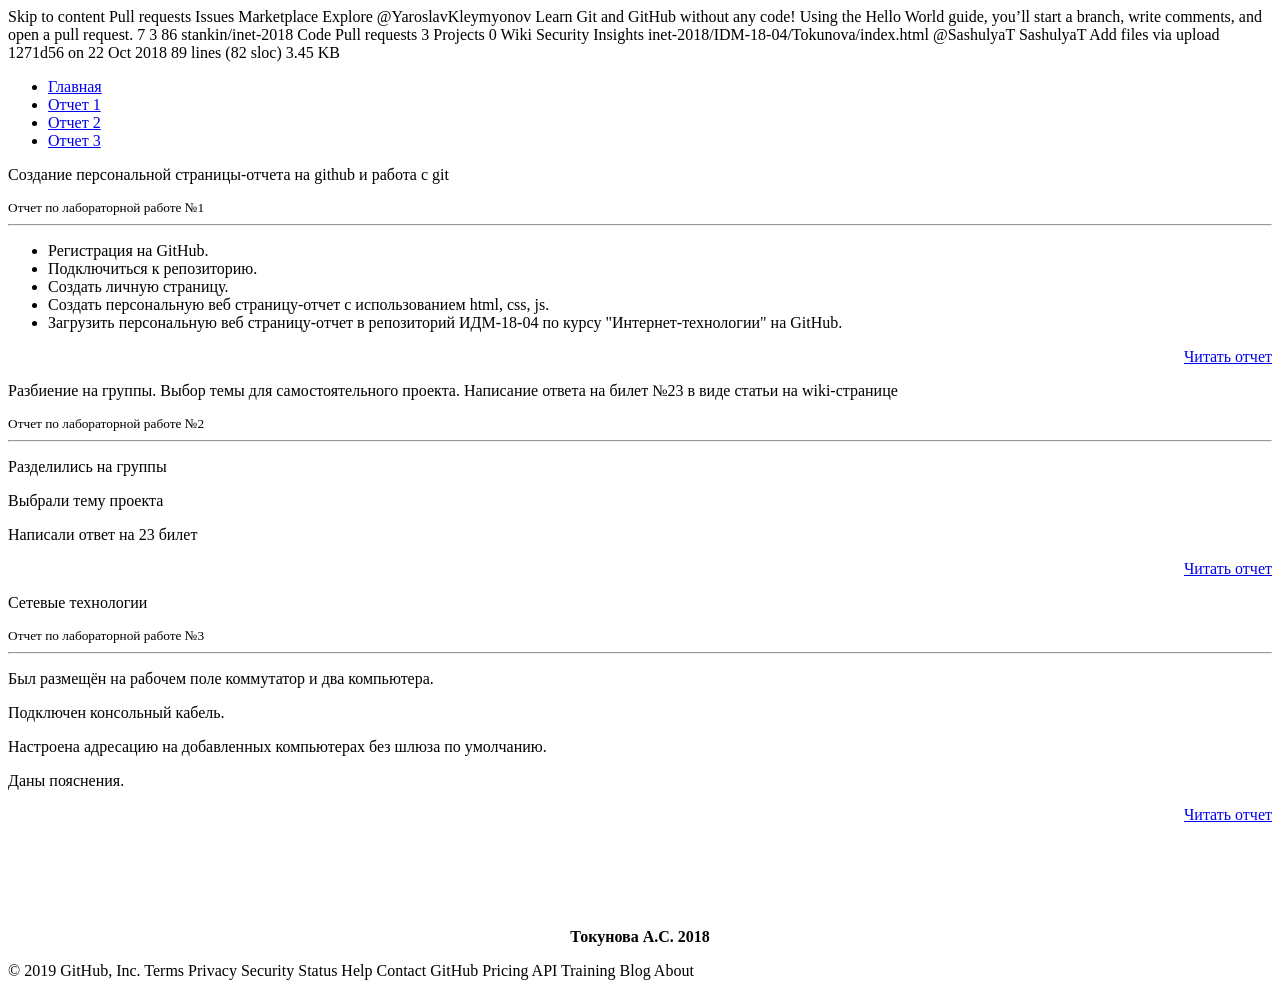
==== index.html @ 0ae9e74e "Create index.html" ====
Skip to content
Pull requests
Issues
Marketplace
Explore
@YaroslavKleymyonov
Learn Git and GitHub without any code!

Using the Hello World guide, you’ll start a branch, write comments, and open a pull request.

7
3

    86

stankin/inet-2018
Code
Pull requests 3
Projects 0
Wiki
Security
Insights
inet-2018/IDM-18-04/Tokunova/index.html
@SashulyaT SashulyaT Add files via upload 1271d56 on 22 Oct 2018
89 lines (82 sloc) 3.45 KB
<!doctype html>
<html>
<head>
<meta charset="UTF-8">
<title>Сайт Александры Токуновой</title>
<link rel="stylesheet" href="css/style.css">
<link href="https://fonts.googleapis.com/css?family=Fira+Sans:300,400,500,700" rel="stylesheet">
<style type="text/css">
</style>
</head>

<body>

<div class="d4">
<nav>
  <ul>
    <li><a href="index.html" class="z">Главная</a></li>
	<li><a href="lab1.html">Отчет 1</a></li>
    <li><a href="lab2.html">Отчет 2</a></li>
    <li><a href="lab3.html">Отчет 3</a></li>
  </ul>
</nav>

<div class="slide--parent">
	<div class="parent--el">
		<div class="is-item has--content">
			<div class="is-item--inner">
				<p class="t3"><span>Создание персональной страницы-отчета на github и работа с git</span></p>
				<small>Отчет по лабораторной работе №1</small>
				<hr>
				<span class="t2">
				<ul>
				<li>Регистрация на GitHub.</li>
				<li>Подключиться к репозиторию.</li>
 				<li>Создать личную страницу.</li>
 				<li>Создать персональную веб страницу-отчет с использованием html, css, js.</li>
 				<li>Загрузить персональную веб страницу-отчет в репозиторий ИДМ-18-04 по курсу "Интернет-технологии" на GitHub.</li>
 				</ul>	
				<p align="right"><a href="lab1.html">Читать отчет</a></p>
				</span>
			</div>
		</div>
	</div>
	<div class="parent--el">
		<div class="is-item has--content">
			<div class="is-item--inner">
				<p class="t3"><span>Разбиение на группы. Выбор темы для самостоятельного проекта. Написание ответа на билет №23 в виде статьи на wiki-странице</span></p>
				<small>Отчет по лабораторной работе №2</small>
				<hr>
				<p></p>
				<p class="t2">Разделились на группы</p>
				<p class="t2">Выбрали тему проекта</p>
				<p class="t2">Написали ответ на 23 билет</p>
				<p align="right" class="t2"><a href="lab2.html">Читать отчет</a></p>
			</div>
		</div>
	</div>
	<div class="parent--el">
		<div class="is-item has--content">
			<div class="is-item--inner">
				<p class="t3">Сетевые технологии</p>
				<small>Отчет по лабораторной работе №3</small>
				<hr>
				<p></p>
				<p class="t2">Был размещён на рабочем поле коммутатор и два компьютера.</p>
				<p class="t2">Подключен консольный кабель.</p>
				<p class="t2">Настроена адресацию на добавленных компьютерах без шлюза по умолчанию.</p>
				<p class="t2">Даны пояснения.</p>
				<p align="right" class="t2"><a href="lab3.html">Читать отчет</a></p>
			</div>
		</div>
	</div>
</div>
<script src="js/jquery.min.js"></script>
<script src="js/flickity.pkgd.min.js"></script>
<script src="js/index.js"></script>
<br><br>

<div class="footer">
<br><a href="https://github.com/SashulyaT/sashulyaT.github.io" class="d1"></a><br>
<a href="https://github.com/SashulyaT/sashulyaT.github.io/wiki" class="c1"></a>
<p align="center"><strong>Токунова А.С. 2018</strong></p>
</div>

</div>
</body>
</html>

    © 2019 GitHub, Inc.
    Terms
    Privacy
    Security
    Status
    Help

    Contact GitHub
    Pricing
    API
    Training
    Blog
    About
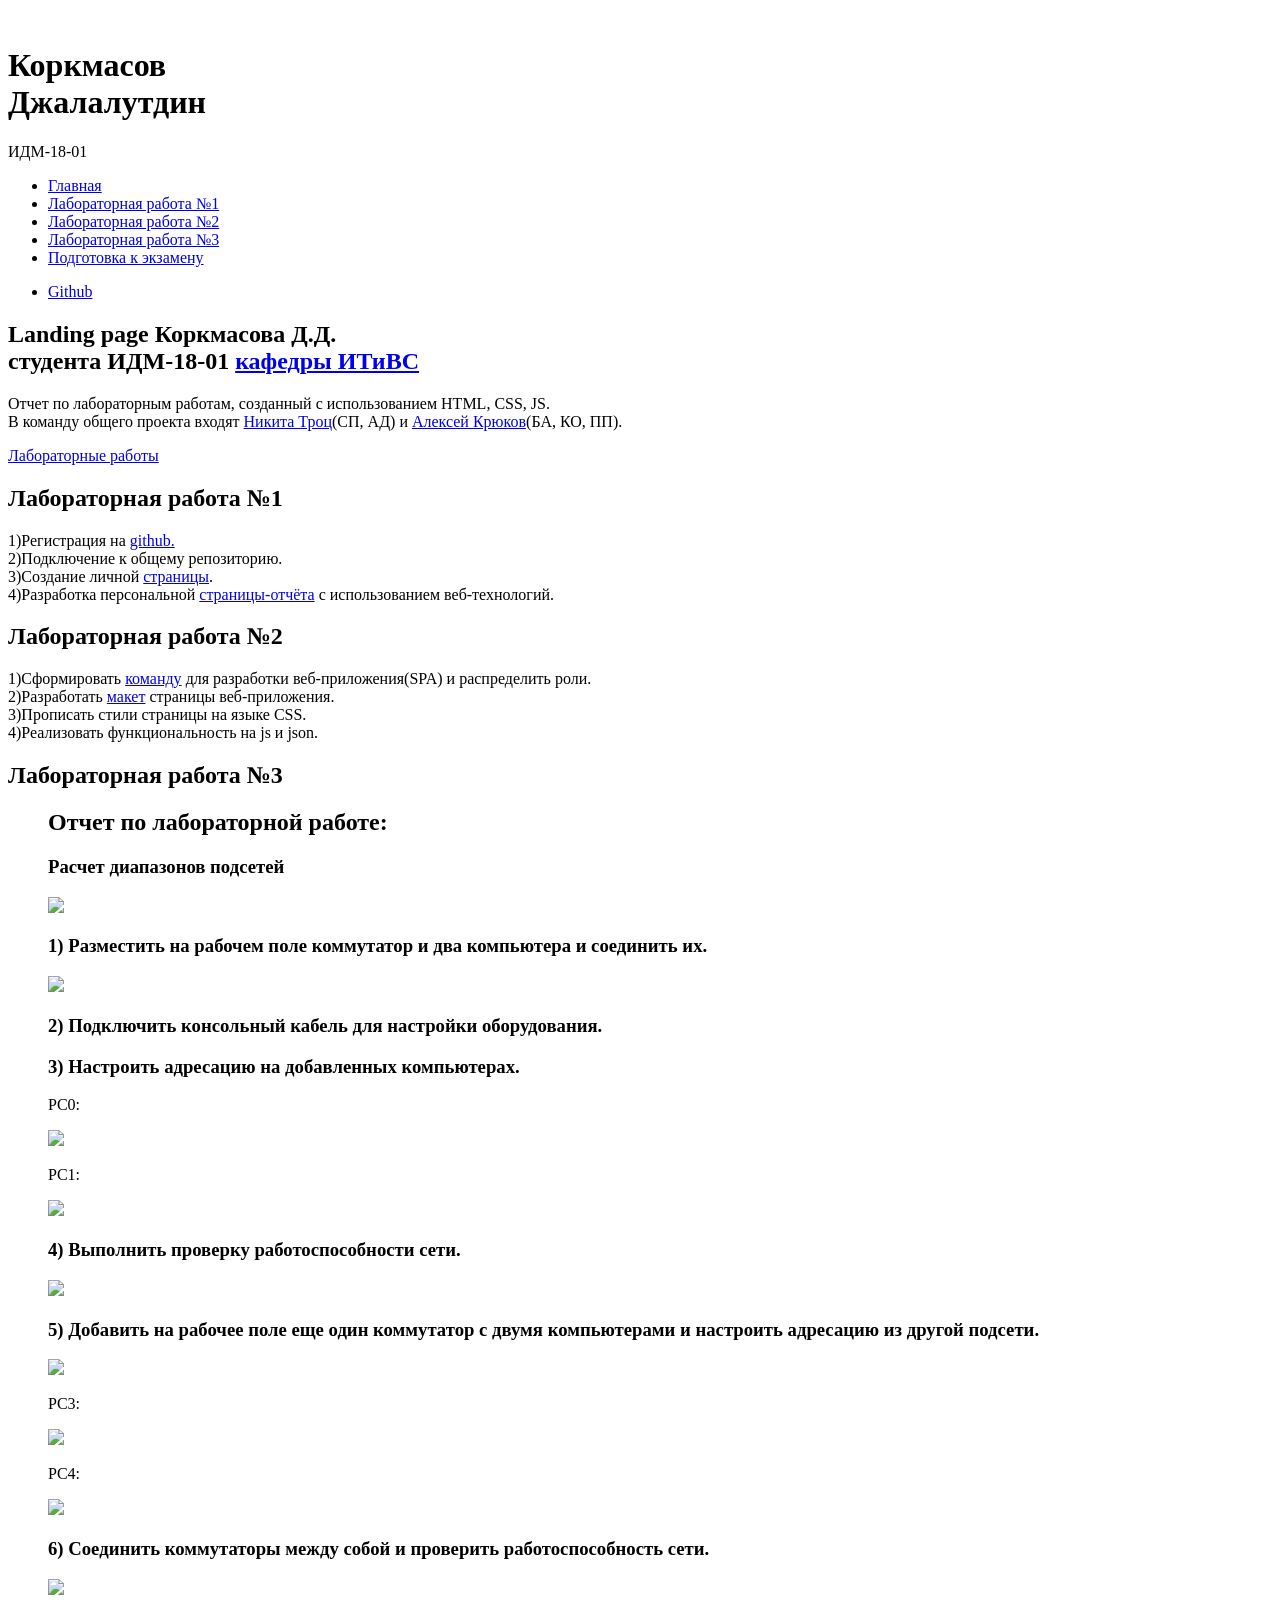
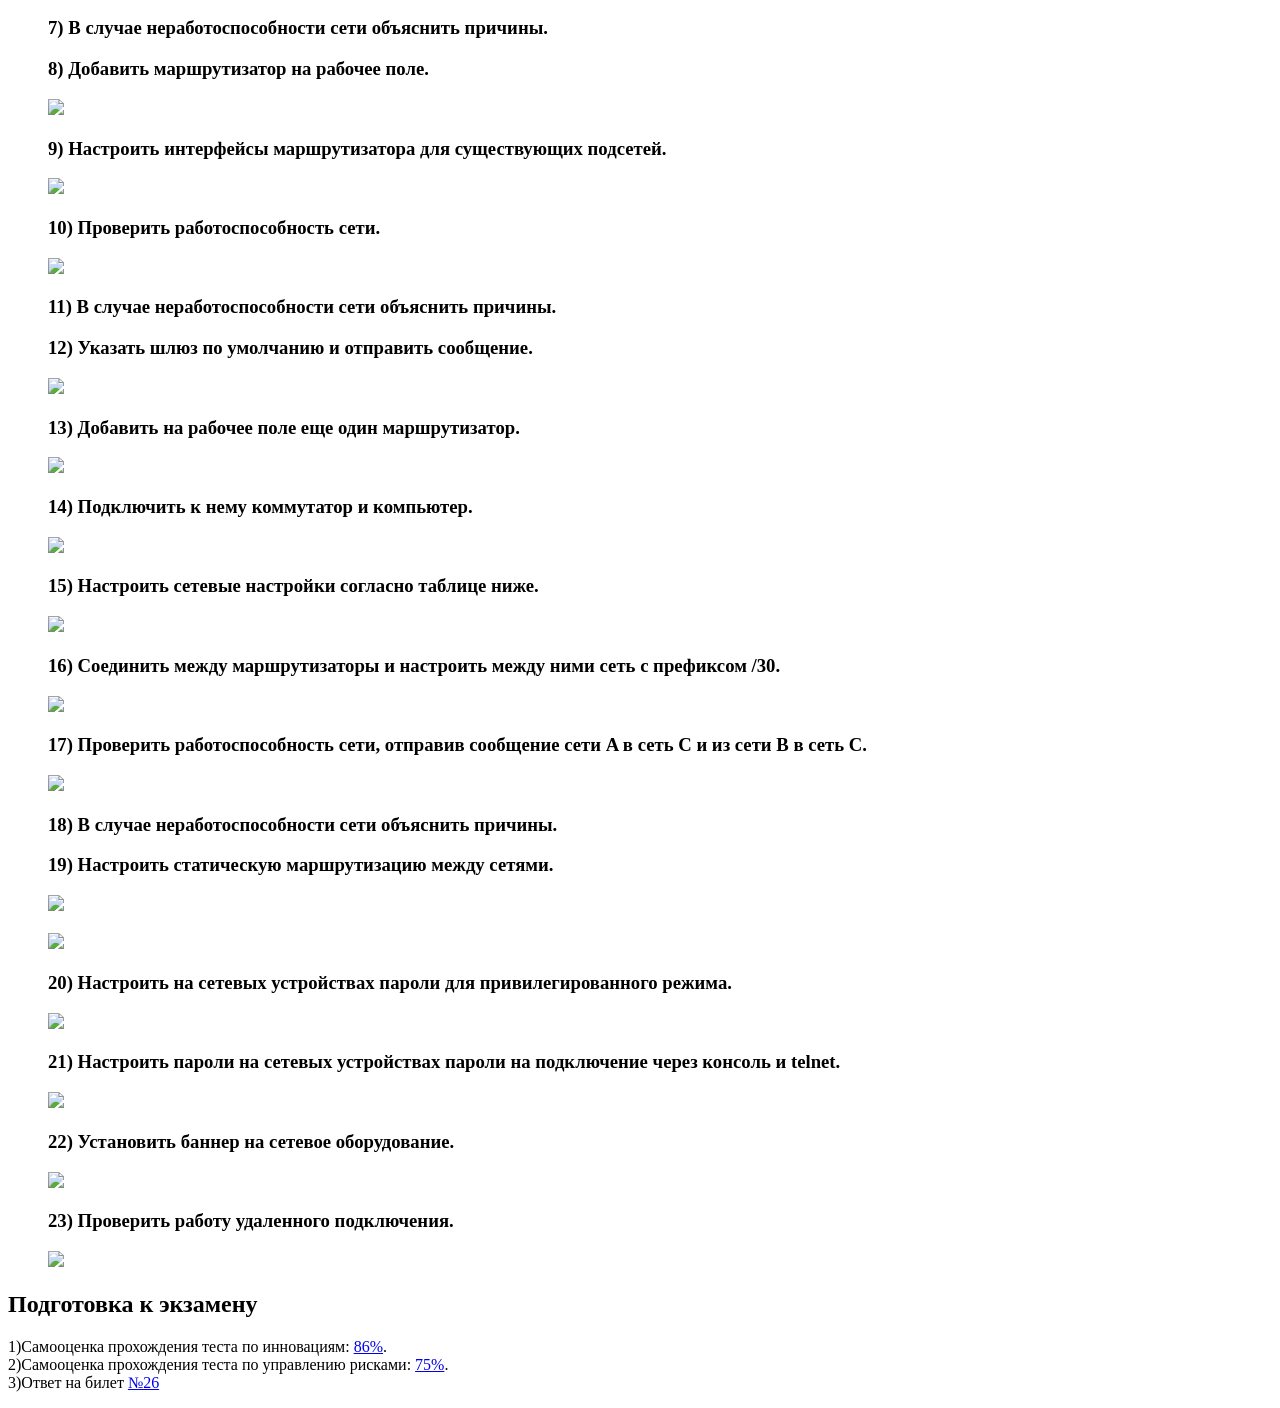
==== commit 339ea35e: "Create index.html" ====
--- a/index.html
+++ b/index.html
@@ -1,128 +1,270 @@
-
-Skip to content
-Pull requests
-Issues
-Marketplace
-Explore
-@YaroslavKleymyonov
-Learn Git and GitHub without any code!
-
-Using the Hello World guide, you’ll start a branch, write comments, and open a pull request.
-
-7
-3
-
-    86
-
-stankin/inet-2018
-Code
-Pull requests 3
-Projects 0
-Wiki
-Security
-Insights
-inet-2018/IDM-18-04/Tokunova/index.html
-@SashulyaT SashulyaT Add files via upload 1271d56 on 22 Oct 2018
-89 lines (82 sloc) 3.45 KB
-<!doctype html>
+<!DOCTYPE HTML>
 <html>
-<head>
-<meta charset="UTF-8">
-<title>Сайт Александры Токуновой</title>
-<link rel="stylesheet" href="css/style.css">
-<link href="https://fonts.googleapis.com/css?family=Fira+Sans:300,400,500,700" rel="stylesheet">
-<style type="text/css">
-</style>
-</head>
-
-<body>
-
-<div class="d4">
-<nav>
-  <ul>
-    <li><a href="index.html" class="z">Главная</a></li>
-	<li><a href="lab1.html">Отчет 1</a></li>
-    <li><a href="lab2.html">Отчет 2</a></li>
-    <li><a href="lab3.html">Отчет 3</a></li>
-  </ul>
-</nav>
-
-<div class="slide--parent">
-	<div class="parent--el">
-		<div class="is-item has--content">
-			<div class="is-item--inner">
-				<p class="t3"><span>Создание персональной страницы-отчета на github и работа с git</span></p>
-				<small>Отчет по лабораторной работе №1</small>
-				<hr>
-				<span class="t2">
-				<ul>
-				<li>Регистрация на GitHub.</li>
-				<li>Подключиться к репозиторию.</li>
- 				<li>Создать личную страницу.</li>
- 				<li>Создать персональную веб страницу-отчет с использованием html, css, js.</li>
- 				<li>Загрузить персональную веб страницу-отчет в репозиторий ИДМ-18-04 по курсу "Интернет-технологии" на GitHub.</li>
- 				</ul>	
-				<p align="right"><a href="lab1.html">Читать отчет</a></p>
-				</span>
+	<head>
+		<title>Коркмасов Джалалутдин</title>
+		<meta charset="utf-8" />
+		<meta name="viewport" content="width=device-width, initial-scale=1, user-scalable=no" />
+		<link rel="stylesheet" href="assets/css/main.css" />
+	</head>
+	<body class="is-preload">
+
+		<!-- Header -->
+			<div id="header">
+				<div class="top">
+
+					<!-- Logo -->
+						<div id="logo">
+							<span class="image avatar48"><img src="images/avatar.jpg" alt="" /></span>
+							<h1 id="title">Коркмасов <br />Джалалутдин</h1>
+							<p>ИДМ-18-01</p>
+						</div>
+
+					<!-- Nav -->
+						<nav id="nav">
+							<ul>
+								<li><a href="#top" id="top-link"><span class="icon fa-home">Главная</span></a></li>
+								<li><a href="#laba1" id="laba1-link"><span class="icon fa-th">Лабораторная работа №1</span></a></li>
+								<li><a href="#laba2" id="laba2-link"><span class="icon fa-th">Лабораторная работа №2</span></a></li>
+								<li><a href="#laba3" id="laba3-link"><span class="icon fa-th">Лабораторная работа №3</span></a></li>
+								<li><a href="#ekzamen" id="ekzamen-link"><span class="icon fa-th">Подготовка к экзамену</span></a></li>
+								<!--  <li><a href="#about" id="about-link"><span class="icon fa-user">About Me</span></a></li>  -->
+								<!--  <li><a href="#contact" id="contact-link"><span class="icon fa-envelope">Contact</span></a></li>  -->
+							</ul>
+						</nav>
+
+				</div>
+
+				<div class="bottom">
+
+					<!-- Social Icons -->
+						<ul class="icons">
+							<li><a href="https://github.com/JimmyEagleEye" class="icon fa-github"><span class="label">Github</span></a></li>
+							<!--  <li><a href="#" class="icon fa-dribbble"><span class="label">Dribbble</span></a></li>  -->
+						</ul>
+
+				</div>
+
 			</div>
-		</div>
-	</div>
-	<div class="parent--el">
-		<div class="is-item has--content">
-			<div class="is-item--inner">
-				<p class="t3"><span>Разбиение на группы. Выбор темы для самостоятельного проекта. Написание ответа на билет №23 в виде статьи на wiki-странице</span></p>
-				<small>Отчет по лабораторной работе №2</small>
-				<hr>
-				<p></p>
-				<p class="t2">Разделились на группы</p>
-				<p class="t2">Выбрали тему проекта</p>
-				<p class="t2">Написали ответ на 23 билет</p>
-				<p align="right" class="t2"><a href="lab2.html">Читать отчет</a></p>
+
+		<!-- Main -->
+			<div id="main">
+
+				<!-- Intro -->
+					<section id="top" class="one dark cover">
+						<div class="container">
+
+							<header>
+								<h2 class="alt">Landing page <strong>Коркмасова Д.Д.</strong> <br /> студента ИДМ-18-01 <a href="http://www.itvs-stankin.ru/">кафедры ИТиВС</a> <br /></h2>
+								<p>Отчет по лабораторным работам, созданный с использованием HTML, CSS, JS.<br /> В команду общего проекта входят <a href="https://github.com/mrskylines"> Никита Троц</a>(СП, АД) и <a href="https://github.com/AlexeyKrukov">Алексей Крюков</a>(БА, КО, ПП).<br /></p>
+							</header>
+
+							<footer>
+								<a href="#laba1" class="button scrolly">Лабораторные работы</a>
+							</footer>
+
+						</div>
+					</section>
+
+				<!-- Лаба1 -->
+					<section id="laba1" class="two">
+						<div class="container">
+
+							<header>
+								<h2>Лабораторная работа №1</h2>
+							</header>
+
+							<p>1)Регистрация на <a href="https://github.com"> github.</a><br />
+							   2)Подключение к общему репозиторию.<br />
+							   3)Создание личной <a href="https://github.com/JimmyEagleEye/">страницы</a>.<br />
+							   4)Разработка персональной <a href="https://jimmyeagleeye.github.io/stankin.io.korkmasov/">страницы-отчёта</a> с использованием веб-технологий.</p>
+
+					<!--		<div class="row">
+								<div class="col-4 col-12-mobile">
+									<article class="item">
+										<a href="#" class="image fit"><img src="images/pic02.jpg" alt="" /></a>
+										<header>
+											<h3>Ipsum Feugiat</h3>
+										</header>
+									</article>
+									<article class="item">
+										<a href="#" class="image fit"><img src="images/pic03.jpg" alt="" /></a>
+										<header>
+											<h3>Rhoncus Semper</h3>
+										</header>
+									</article>
+								</div>
+								<div class="col-4 col-12-mobile">
+									<article class="item">
+										<a href="#" class="image fit"><img src="images/pic04.jpg" alt="" /></a>
+										<header>
+											<h3>Magna Nullam</h3>
+										</header>
+									</article>
+									<article class="item">
+										<a href="#" class="image fit"><img src="images/pic05.jpg" alt="" /></a>
+										<header>
+											<h3>Natoque Vitae</h3>
+										</header>
+									</article>
+								</div>
+								<div class="col-4 col-12-mobile">
+									<article class="item">
+										<a href="#" class="image fit"><img src="images/pic06.jpg" alt="" /></a>
+										<header>
+											<h3>Dolor Penatibus</h3>
+										</header>
+									</article>
+									<article class="item">
+										<a href="#" class="image fit"><img src="images/pic07.jpg" alt="" /></a>
+										<header>
+											<h3>Orci Convallis</h3>
+										</header>
+									</article>
+								</div>
+							</div>
+						-->
+						</div>
+					</section>
+
+				<!-- Лаба2 -->
+					<section id="laba2" class="three">
+						<div class="container">
+
+							<header>
+								<h2>Лабораторная работа №2</h2>
+							</header>
+
+							<!--  <a href="#" class="image featured"><img src="images/pic08.jpg" alt="" /></a>  -->
+
+							<p>1)Сформировать <a href="https://github.com/JimmyEagleEye/stankin.io.korkmasov/blob/master/README.md">команду</a> для разработки веб-приложения(SPA) и распределить роли.<br />
+							   2)Разработать <a href="http://hrtools.somee.com/">макет</a> страницы веб-приложения.<br />
+							   3)Прописать стили страницы на языке CSS.<br />
+							   4)Реализовать функциональность на js и json.</p>
+
+						</div>
+					</section>
+
+				<!-- Лаба3 -->
+					<section id="laba3" class="four">
+						<div class="container">
+
+							<header>
+								<h2>Лабораторная работа №3</h2>
+							</header>
+
+
+
+							<ol>
+            <h2>Отчет по лабораторной работе:</h2>
+            <h3>Расчет диапазонов подсетей</h3>
+            <p class="screen"><img src="images/im1.png">
+
+                    </p><h3>1) Разместить на рабочем поле коммутатор и два компьютера и соединить их.</h3>
+                    <img src="images/1.png">
+                    <h3>2) Подключить консольный кабель для настройки оборудования.</h3>
+                    <h3>3) Настроить адресацию на добавленных компьютерах.</h3>
+                    <p>PC0:</p>
+                    <img src="images/2.png">
+                    <p>PC1:</p>
+                    <img src="images/3.png">
+                    <h3>4) Выполнить проверку работоспособности сети.</h3>
+                    <img src="images/4.png">
+                    <h3>5) Добавить на рабочее поле еще один коммутатор с двумя компьютерами и настроить адресацию из другой подсети.</h3>
+                    <img src="images/5.png">
+                    <p>PC3:</p>
+                    <img src="images/6.png">
+                    <p>PC4:</p>
+                    <img src="images/7.png">
+                    <h3>6) Соединить коммутаторы между собой и проверить работоспособность сети.</h3>
+                    <img src="images/10.png">
+                    <h3>7) В случае неработоспособности сети объяснить причины.</h3>
+                    <h3>8) Добавить маршрутизатор на рабочее поле.</h3>
+                    <img src="images/11.png">
+                    <h3>9) Настроить интерфейсы маршрутизатора для существующих подсетей.</h3>
+                    <img src="images/12.png">
+                    <h3>10) Проверить работоспособность сети.</h3>
+                    <img src="images/13.png">
+                    <h3>11) В случае неработоспособности сети объяснить причины.</h3>
+                    <h3>12) Указать шлюз по умолчанию и отправить сообщение.</h3>
+                    <img src="images/13.png">
+                    <h3>13) Добавить на рабочее поле еще один маршрутизатор.</h3>
+                    <img src="images/14.png">
+                    <h3>14) Подключить к нему коммутатор и компьютер.</h3>
+                    <img src="images/15.png">
+                    <h3>15) Настроить сетевые настройки согласно таблице ниже.</h3>
+                    <img src="images/16.png">
+                    <h3>16) Соединить между маршрутизаторы и настроить между ними сеть с префиксом /30.</h3>
+                    <img src="images/16.1.png">
+                    <h3>17) Проверить работоспособность сети, отправив сообщение сети A в сеть С и из сети В в сеть С.</h3>
+                    <img src="images/17.png">
+                    <h3>18) В случае неработоспособности сети объяснить причины.</h3>
+                    <h3>19) Настроить статическую маршрутизацию между сетями.</h3>
+                    <img src="images/18.png">
+                    <br> <br>
+                    <img src="images/19.png">
+                    <h3>20) Настроить на сетевых устройствах пароли для привилегированного режима.</h3>
+                     <img src="images/20.png">
+                    <h3>21) Настроить пароли на сетевых устройствах пароли на подключение через консоль и telnet.</h3>
+                    <img src="images/21.png">
+                    <h3>22) Установить баннер на сетевое оборудование.</h3>
+                    <img src="images/22.png">
+                    <h3>23) Проверить работу удаленного подключения.</h3>
+                    <img src="images/23.png">
+            </ol>
+
+							<!--  <p>Про тре</p>  -->
+
+							<!--  <form method="post" action="#">
+								<div class="row">
+									<div class="col-6 col-12-mobile"><input type="text" name="name" placeholder="Name" /></div>
+									<div class="col-6 col-12-mobile"><input type="text" name="email" placeholder="Email" /></div>
+									<div class="col-12">
+										<textarea name="message" placeholder="Message"></textarea>
+									</div>
+									<div class="col-12">
+										<input type="submit" value="Send Message" />
+									</div>
+								</div>
+							</form>  -->
+
+						</div>
+					</section>
+
+				<!-- Подготовка к экзамену -->
+					<section id="ekzamen" class="five">
+						<div class="container">
+
+							<header>
+								<h2>Подготовка к экзамену</h2>
+							</header>
+
+							<!--  <a href="#" class="image featured"><img src="images/pic08.jpg" alt="" /></a>  -->
+
+							<p>1)Самооценка прохождения теста по инновациям: <a href="https://docs.google.com/spreadsheets/d/1iZ7gLvnKfSx3TUTjl_-gCtDQ66B1JlkO4WZaMj6R0sw/edit#gid=1373642912&range=AB16">86%</a>.<br />
+							   2)Самооценка прохождения теста по управлению рисками: <a href="https://docs.google.com/spreadsheets/d/1iZ7gLvnKfSx3TUTjl_-gCtDQ66B1JlkO4WZaMj6R0sw/edit#gid=1682100065&range=AD16">75%</a>.<br />
+							   3)Ответ на билет <a href="https://github.com/stankin/inet-2018/wiki/%D0%91%D0%B8%D0%BB%D0%B5%D1%82-26">№26</a></p>
+
+						</div>
+					</section>
+
 			</div>
-		</div>
-	</div>
-	<div class="parent--el">
-		<div class="is-item has--content">
-			<div class="is-item--inner">
-				<p class="t3">Сетевые технологии</p>
-				<small>Отчет по лабораторной работе №3</small>
-				<hr>
-				<p></p>
-				<p class="t2">Был размещён на рабочем поле коммутатор и два компьютера.</p>
-				<p class="t2">Подключен консольный кабель.</p>
-				<p class="t2">Настроена адресацию на добавленных компьютерах без шлюза по умолчанию.</p>
-				<p class="t2">Даны пояснения.</p>
-				<p align="right" class="t2"><a href="lab3.html">Читать отчет</a></p>
-			</div>
-		</div>
-	</div>
-</div>
-<script src="js/jquery.min.js"></script>
-<script src="js/flickity.pkgd.min.js"></script>
-<script src="js/index.js"></script>
-<br><br>
-
-<div class="footer">
-<br><a href="https://github.com/SashulyaT/sashulyaT.github.io" class="d1"></a><br>
-<a href="https://github.com/SashulyaT/sashulyaT.github.io/wiki" class="c1"></a>
-<p align="center"><strong>Токунова А.С. 2018</strong></p>
-</div>
-
-</div>
-</body>
+
+		<!-- Footer -->
+		<!--	<div id="footer">
+				
+					<ul class="copyright">
+						  <li>&copy; Untitled. All rights reserved.</li><li>Design: </li> 
+					</ul>
+			</div>  -->
+
+		<!-- Scripts -->
+			<script src="assets/js/jquery.min.js"></script>
+			<script src="assets/js/jquery.scrolly.min.js"></script>
+			<script src="assets/js/jquery.scrollex.min.js"></script>
+			<script src="assets/js/browser.min.js"></script>
+			<script src="assets/js/breakpoints.min.js"></script>
+			<script src="assets/js/util.js"></script>
+			<script src="assets/js/main.js"></script>
+
+	</body>
 </html>
-
-    © 2019 GitHub, Inc.
-    Terms
-    Privacy
-    Security
-    Status
-    Help
-
-    Contact GitHub
-    Pricing
-    API
-    Training
-    Blog
-    About
-
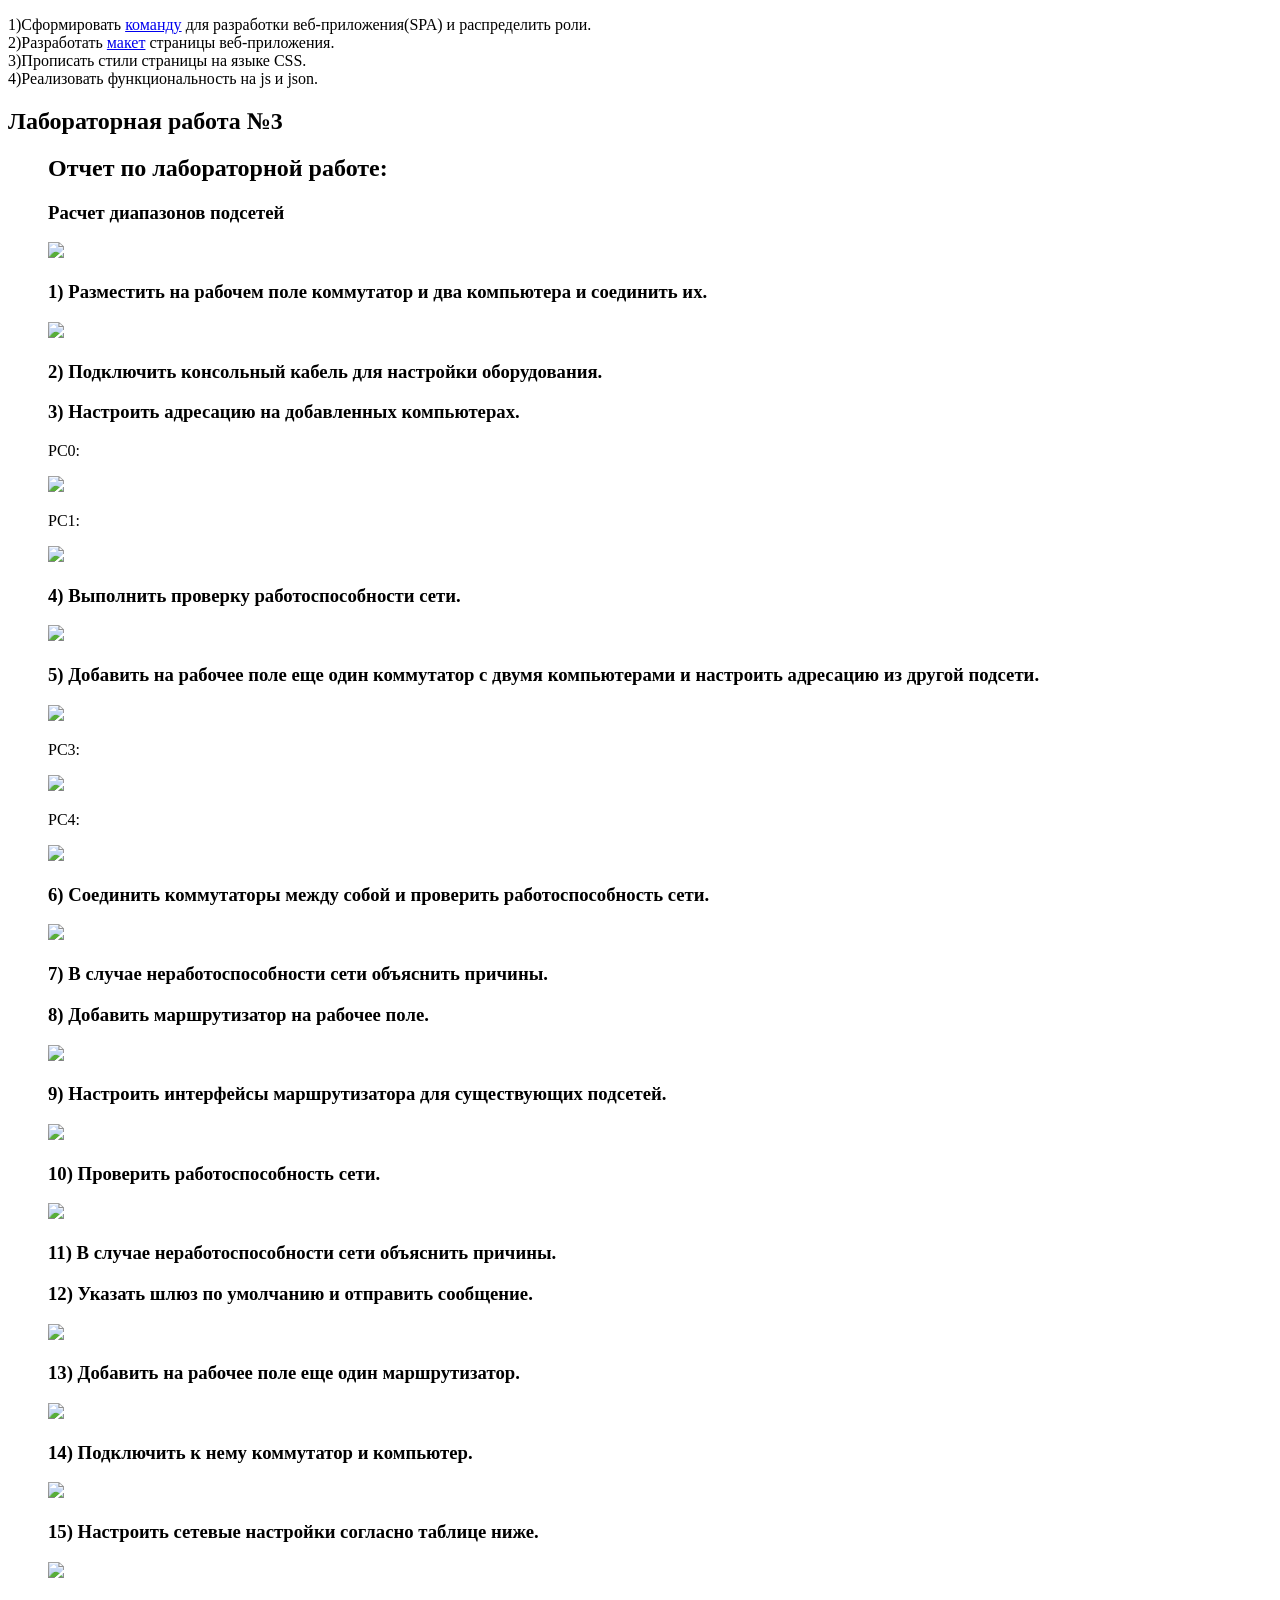
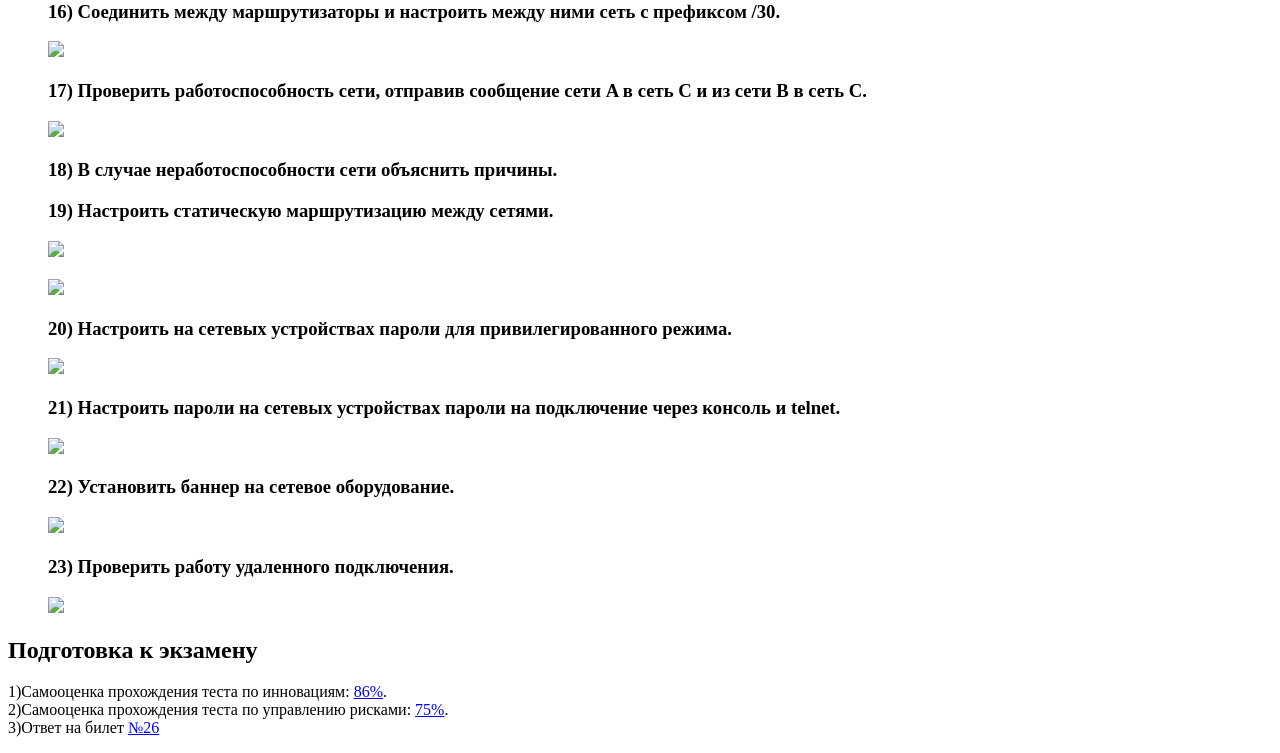
==== commit 75e0228d: "Update index.html" ====
--- a/index.html
+++ b/index.html
@@ -8,134 +8,7 @@
 	</head>
 	<body class="is-preload">
 
-		<!-- Header -->
-			<div id="header">
-				<div class="top">
-
-					<!-- Logo -->
-						<div id="logo">
-							<span class="image avatar48"><img src="images/avatar.jpg" alt="" /></span>
-							<h1 id="title">Коркмасов <br />Джалалутдин</h1>
-							<p>ИДМ-18-01</p>
-						</div>
-
-					<!-- Nav -->
-						<nav id="nav">
-							<ul>
-								<li><a href="#top" id="top-link"><span class="icon fa-home">Главная</span></a></li>
-								<li><a href="#laba1" id="laba1-link"><span class="icon fa-th">Лабораторная работа №1</span></a></li>
-								<li><a href="#laba2" id="laba2-link"><span class="icon fa-th">Лабораторная работа №2</span></a></li>
-								<li><a href="#laba3" id="laba3-link"><span class="icon fa-th">Лабораторная работа №3</span></a></li>
-								<li><a href="#ekzamen" id="ekzamen-link"><span class="icon fa-th">Подготовка к экзамену</span></a></li>
-								<!--  <li><a href="#about" id="about-link"><span class="icon fa-user">About Me</span></a></li>  -->
-								<!--  <li><a href="#contact" id="contact-link"><span class="icon fa-envelope">Contact</span></a></li>  -->
-							</ul>
-						</nav>
-
-				</div>
-
-				<div class="bottom">
-
-					<!-- Social Icons -->
-						<ul class="icons">
-							<li><a href="https://github.com/JimmyEagleEye" class="icon fa-github"><span class="label">Github</span></a></li>
-							<!--  <li><a href="#" class="icon fa-dribbble"><span class="label">Dribbble</span></a></li>  -->
-						</ul>
-
-				</div>
-
-			</div>
-
-		<!-- Main -->
-			<div id="main">
-
-				<!-- Intro -->
-					<section id="top" class="one dark cover">
-						<div class="container">
-
-							<header>
-								<h2 class="alt">Landing page <strong>Коркмасова Д.Д.</strong> <br /> студента ИДМ-18-01 <a href="http://www.itvs-stankin.ru/">кафедры ИТиВС</a> <br /></h2>
-								<p>Отчет по лабораторным работам, созданный с использованием HTML, CSS, JS.<br /> В команду общего проекта входят <a href="https://github.com/mrskylines"> Никита Троц</a>(СП, АД) и <a href="https://github.com/AlexeyKrukov">Алексей Крюков</a>(БА, КО, ПП).<br /></p>
-							</header>
-
-							<footer>
-								<a href="#laba1" class="button scrolly">Лабораторные работы</a>
-							</footer>
-
-						</div>
-					</section>
-
-				<!-- Лаба1 -->
-					<section id="laba1" class="two">
-						<div class="container">
-
-							<header>
-								<h2>Лабораторная работа №1</h2>
-							</header>
-
-							<p>1)Регистрация на <a href="https://github.com"> github.</a><br />
-							   2)Подключение к общему репозиторию.<br />
-							   3)Создание личной <a href="https://github.com/JimmyEagleEye/">страницы</a>.<br />
-							   4)Разработка персональной <a href="https://jimmyeagleeye.github.io/stankin.io.korkmasov/">страницы-отчёта</a> с использованием веб-технологий.</p>
-
-					<!--		<div class="row">
-								<div class="col-4 col-12-mobile">
-									<article class="item">
-										<a href="#" class="image fit"><img src="images/pic02.jpg" alt="" /></a>
-										<header>
-											<h3>Ipsum Feugiat</h3>
-										</header>
-									</article>
-									<article class="item">
-										<a href="#" class="image fit"><img src="images/pic03.jpg" alt="" /></a>
-										<header>
-											<h3>Rhoncus Semper</h3>
-										</header>
-									</article>
-								</div>
-								<div class="col-4 col-12-mobile">
-									<article class="item">
-										<a href="#" class="image fit"><img src="images/pic04.jpg" alt="" /></a>
-										<header>
-											<h3>Magna Nullam</h3>
-										</header>
-									</article>
-									<article class="item">
-										<a href="#" class="image fit"><img src="images/pic05.jpg" alt="" /></a>
-										<header>
-											<h3>Natoque Vitae</h3>
-										</header>
-									</article>
-								</div>
-								<div class="col-4 col-12-mobile">
-									<article class="item">
-										<a href="#" class="image fit"><img src="images/pic06.jpg" alt="" /></a>
-										<header>
-											<h3>Dolor Penatibus</h3>
-										</header>
-									</article>
-									<article class="item">
-										<a href="#" class="image fit"><img src="images/pic07.jpg" alt="" /></a>
-										<header>
-											<h3>Orci Convallis</h3>
-										</header>
-									</article>
-								</div>
-							</div>
-						-->
-						</div>
-					</section>
-
-				<!-- Лаба2 -->
-					<section id="laba2" class="three">
-						<div class="container">
-
-							<header>
-								<h2>Лабораторная работа №2</h2>
-							</header>
-
-							<!--  <a href="#" class="image featured"><img src="images/pic08.jpg" alt="" /></a>  -->
-
+		
 							<p>1)Сформировать <a href="https://github.com/JimmyEagleEye/stankin.io.korkmasov/blob/master/README.md">команду</a> для разработки веб-приложения(SPA) и распределить роли.<br />
 							   2)Разработать <a href="http://hrtools.somee.com/">макет</a> страницы веб-приложения.<br />
 							   3)Прописать стили страницы на языке CSS.<br />
@@ -257,14 +130,6 @@
 					</ul>
 			</div>  -->
 
-		<!-- Scripts -->
-			<script src="assets/js/jquery.min.js"></script>
-			<script src="assets/js/jquery.scrolly.min.js"></script>
-			<script src="assets/js/jquery.scrollex.min.js"></script>
-			<script src="assets/js/browser.min.js"></script>
-			<script src="assets/js/breakpoints.min.js"></script>
-			<script src="assets/js/util.js"></script>
-			<script src="assets/js/main.js"></script>
-
+		
 	</body>
 </html>
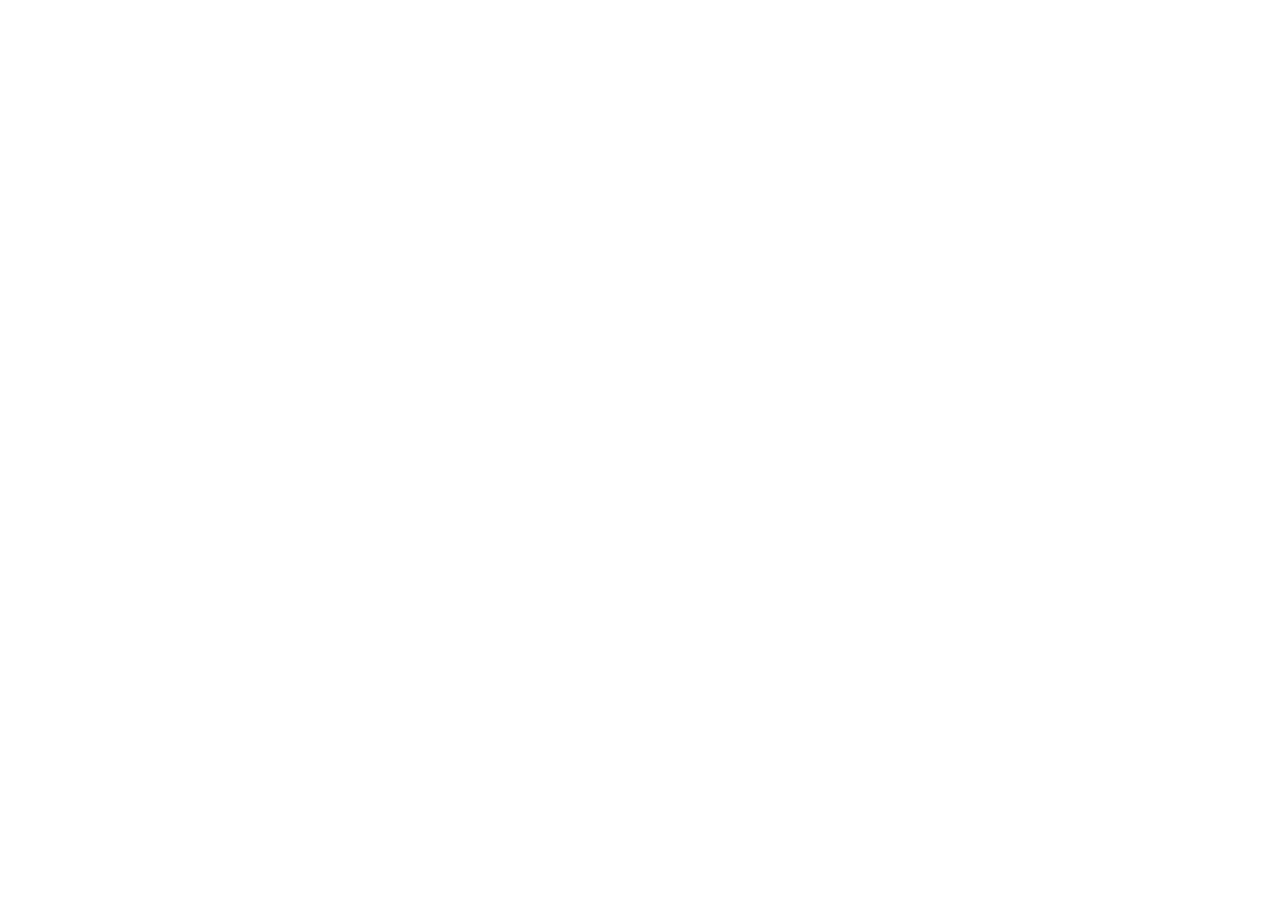
==== commit f63cc6e1: "Update index.html" ====
--- a/index.html
+++ b/index.html
@@ -9,127 +9,7 @@
 	<body class="is-preload">
 
 		
-							<p>1)Сформировать <a href="https://github.com/JimmyEagleEye/stankin.io.korkmasov/blob/master/README.md">команду</a> для разработки веб-приложения(SPA) и распределить роли.<br />
-							   2)Разработать <a href="http://hrtools.somee.com/">макет</a> страницы веб-приложения.<br />
-							   3)Прописать стили страницы на языке CSS.<br />
-							   4)Реализовать функциональность на js и json.</p>
-
-						</div>
-					</section>
-
-				<!-- Лаба3 -->
-					<section id="laba3" class="four">
-						<div class="container">
-
-							<header>
-								<h2>Лабораторная работа №3</h2>
-							</header>
-
-
-
-							<ol>
-            <h2>Отчет по лабораторной работе:</h2>
-            <h3>Расчет диапазонов подсетей</h3>
-            <p class="screen"><img src="images/im1.png">
-
-                    </p><h3>1) Разместить на рабочем поле коммутатор и два компьютера и соединить их.</h3>
-                    <img src="images/1.png">
-                    <h3>2) Подключить консольный кабель для настройки оборудования.</h3>
-                    <h3>3) Настроить адресацию на добавленных компьютерах.</h3>
-                    <p>PC0:</p>
-                    <img src="images/2.png">
-                    <p>PC1:</p>
-                    <img src="images/3.png">
-                    <h3>4) Выполнить проверку работоспособности сети.</h3>
-                    <img src="images/4.png">
-                    <h3>5) Добавить на рабочее поле еще один коммутатор с двумя компьютерами и настроить адресацию из другой подсети.</h3>
-                    <img src="images/5.png">
-                    <p>PC3:</p>
-                    <img src="images/6.png">
-                    <p>PC4:</p>
-                    <img src="images/7.png">
-                    <h3>6) Соединить коммутаторы между собой и проверить работоспособность сети.</h3>
-                    <img src="images/10.png">
-                    <h3>7) В случае неработоспособности сети объяснить причины.</h3>
-                    <h3>8) Добавить маршрутизатор на рабочее поле.</h3>
-                    <img src="images/11.png">
-                    <h3>9) Настроить интерфейсы маршрутизатора для существующих подсетей.</h3>
-                    <img src="images/12.png">
-                    <h3>10) Проверить работоспособность сети.</h3>
-                    <img src="images/13.png">
-                    <h3>11) В случае неработоспособности сети объяснить причины.</h3>
-                    <h3>12) Указать шлюз по умолчанию и отправить сообщение.</h3>
-                    <img src="images/13.png">
-                    <h3>13) Добавить на рабочее поле еще один маршрутизатор.</h3>
-                    <img src="images/14.png">
-                    <h3>14) Подключить к нему коммутатор и компьютер.</h3>
-                    <img src="images/15.png">
-                    <h3>15) Настроить сетевые настройки согласно таблице ниже.</h3>
-                    <img src="images/16.png">
-                    <h3>16) Соединить между маршрутизаторы и настроить между ними сеть с префиксом /30.</h3>
-                    <img src="images/16.1.png">
-                    <h3>17) Проверить работоспособность сети, отправив сообщение сети A в сеть С и из сети В в сеть С.</h3>
-                    <img src="images/17.png">
-                    <h3>18) В случае неработоспособности сети объяснить причины.</h3>
-                    <h3>19) Настроить статическую маршрутизацию между сетями.</h3>
-                    <img src="images/18.png">
-                    <br> <br>
-                    <img src="images/19.png">
-                    <h3>20) Настроить на сетевых устройствах пароли для привилегированного режима.</h3>
-                     <img src="images/20.png">
-                    <h3>21) Настроить пароли на сетевых устройствах пароли на подключение через консоль и telnet.</h3>
-                    <img src="images/21.png">
-                    <h3>22) Установить баннер на сетевое оборудование.</h3>
-                    <img src="images/22.png">
-                    <h3>23) Проверить работу удаленного подключения.</h3>
-                    <img src="images/23.png">
-            </ol>
-
-							<!--  <p>Про тре</p>  -->
-
-							<!--  <form method="post" action="#">
-								<div class="row">
-									<div class="col-6 col-12-mobile"><input type="text" name="name" placeholder="Name" /></div>
-									<div class="col-6 col-12-mobile"><input type="text" name="email" placeholder="Email" /></div>
-									<div class="col-12">
-										<textarea name="message" placeholder="Message"></textarea>
-									</div>
-									<div class="col-12">
-										<input type="submit" value="Send Message" />
-									</div>
-								</div>
-							</form>  -->
-
-						</div>
-					</section>
-
-				<!-- Подготовка к экзамену -->
-					<section id="ekzamen" class="five">
-						<div class="container">
-
-							<header>
-								<h2>Подготовка к экзамену</h2>
-							</header>
-
-							<!--  <a href="#" class="image featured"><img src="images/pic08.jpg" alt="" /></a>  -->
-
-							<p>1)Самооценка прохождения теста по инновациям: <a href="https://docs.google.com/spreadsheets/d/1iZ7gLvnKfSx3TUTjl_-gCtDQ66B1JlkO4WZaMj6R0sw/edit#gid=1373642912&range=AB16">86%</a>.<br />
-							   2)Самооценка прохождения теста по управлению рисками: <a href="https://docs.google.com/spreadsheets/d/1iZ7gLvnKfSx3TUTjl_-gCtDQ66B1JlkO4WZaMj6R0sw/edit#gid=1682100065&range=AD16">75%</a>.<br />
-							   3)Ответ на билет <a href="https://github.com/stankin/inet-2018/wiki/%D0%91%D0%B8%D0%BB%D0%B5%D1%82-26">№26</a></p>
-
-						</div>
-					</section>
-
-			</div>
-
-		<!-- Footer -->
-		<!--	<div id="footer">
-				
-					<ul class="copyright">
-						  <li>&copy; Untitled. All rights reserved.</li><li>Design: </li> 
-					</ul>
-			</div>  -->
-
+							
 		
 	</body>
 </html>
